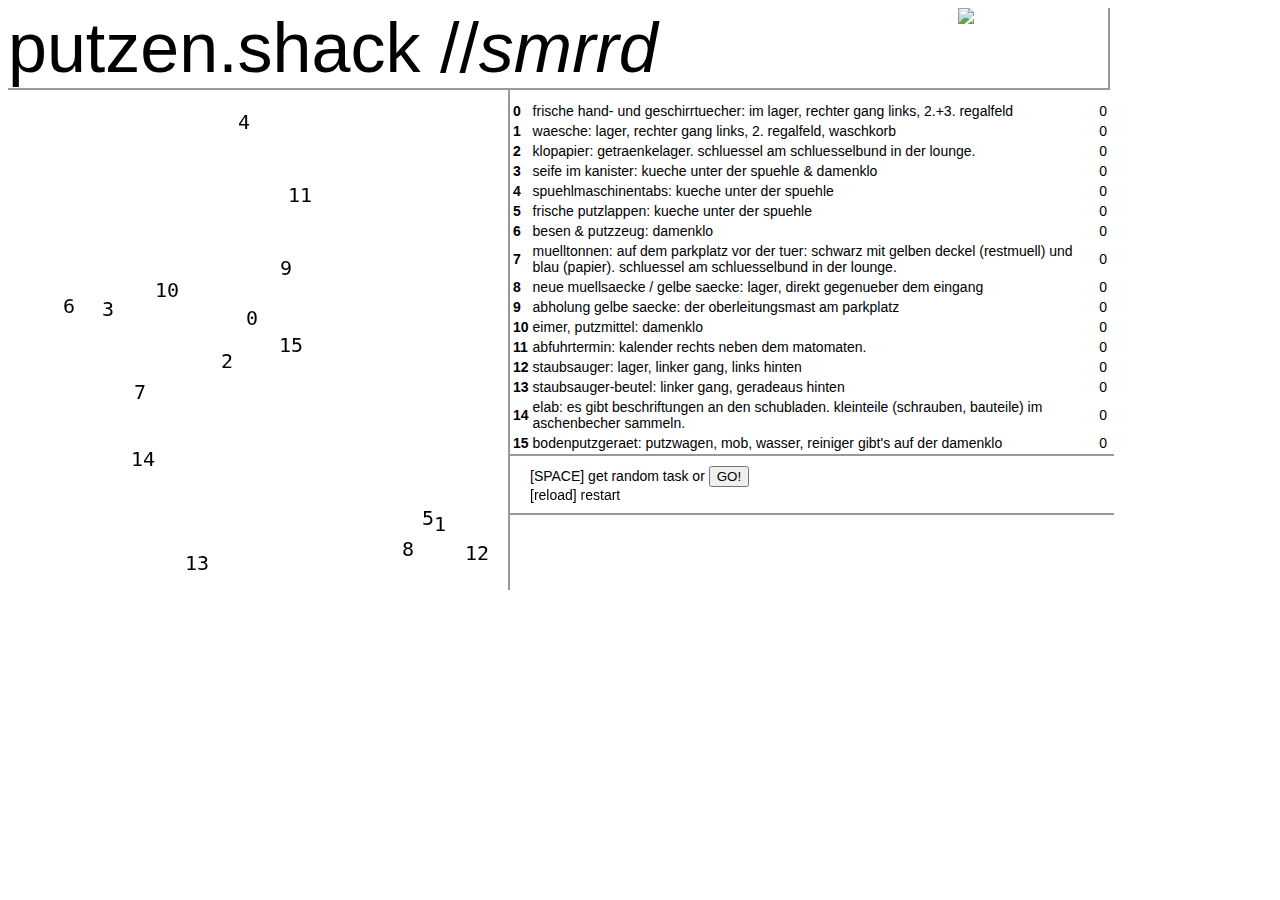
==== smrrd.html @ 06870590 "Version 1.0 finished. Added index.html with list of randomizers. improved the design." ====
<!DOCTYPE html PUBLIC "-//W3C//DTD XHTML 1.1//EN" "http://www.w3.org/TR/xhtml11/DTD/xhtml11.dtd">
<html>
    <head>
	    <title>putzen.shack</title>
	    <link rel="stylesheet" type="text/css" href="style.css">
	    <meta http-equiv="Content-Type" content="text/html; charset=UTF-8" />
    </head>
    <body>
    	<div id="header">putzen.shack //<i>smrrd</i> <img style="float: right;" src="http://shackspace.de/wiki/lib/tpl/minimalism20091028/images/logo_shack_brightbg_190px.png" width="150"></div>
    	<div style="float: left;">
	    	<canvas style="border-right: 2px solid #999999; margin-top: 0px;" id="screen" width="500" height="500">
	    	</canvas>
    	</div>
    	<div style="float: left; margin-top: 10px;">
	    	<div id="tasks" style="width: 600px;">
	    	</div>
	    	<div style="border-top: 2px solid #999999; border-bottom: 2px solid #999999; padding: 10px 20px;">
	    	[SPACE] get random task or <input type="button" value="GO!" onClick="GO()"><br>
	    	[reload] restart
	    	</div>
	    	<div id="task_list" style="width: 600px; padding: 2px;">
	   		</div>
    	</div>
    	
    	<div style="clear: both;"> </div>
    	
    	
    	<script>
    		var onThisTab;
    		var gameLoop;
    		// INIT,RANDOMIZE,PARTICLE,REMOVE
    		var STATE = "INIT";

			window.onfocus = function () { 
			  onThisTab = true; 
			  loop();
			}; 
			
			window.onblur = function () { 
			  onThisTab = false; 
			  gameLoop = null;
			}; 
			    		var canvas = document.getElementById("screen");
	        var context = canvas.getContext("2d");
	        // Configurations
	        var _cfg_anz_particles = 50; // number of particles per wave
	        var _cfg_anz_particle_waves = 2; // number of waves 
	        var particle_waves = _cfg_anz_particle_waves;
	        var _cfg_particle_speed = 10; // speed multiplier
	        var _cfg_particle_life = 120; // speed multiplier
	        var _cfg_tasks = new Array( // the task descriptions
	        		"frische hand- und geschirrtuecher: im lager, rechter gang links, 2.+3. regalfeld",
    				"waesche: lager, rechter gang links, 2. regalfeld, waschkorb",
    				"klopapier: getraenkelager. schluessel am schluesselbund in der lounge.",
    				"seife im kanister: kueche unter der spuehle & damenklo",
    				"spuehlmaschinentabs: kueche unter der spuehle",
    				"frische putzlappen: kueche unter der spuehle",
    				"besen & putzzeug: damenklo",
					"muelltonnen: auf dem parkplatz vor der tuer: schwarz mit gelben deckel (restmuell) und blau (papier). schluessel am schluesselbund in der lounge.",
					"neue muellsaecke / gelbe saecke: lager, direkt gegenueber dem eingang",
    				"abholung gelbe saecke: der oberleitungsmast am parkplatz",
    				"eimer, putzmittel: damenklo",
    				"abfuhrtermin: kalender rechts neben dem matomaten.",
    				"staubsauger: lager, linker gang, links hinten",
    				"staubsauger-beutel: linker gang, geradeaus hinten",
    				"elab: es gibt beschriftungen an den schubladen. kleinteile (schrauben, bauteile) im aschenbecher sammeln.",
    				"bodenputzgeraet: putzwagen, mob, wasser, reiniger gibt's auf der damenklo"
	        );
	        
	        var Particles = new Array();
	        var Tasks = new Array();
	        
	        // function for debug Prints
	        function debug(error){
		        document.getElementById("debug2").innerHTML = error;
	        }
	        
	        // method to update the particle position and age
	        function updateParticle() {
	        
		        this.x += this.dx;
		        if(this.gravity) { 
		        	// TODO: implement gravity
		        }
		        this.y += this.dy;
		        // Walldetection
		        if(this.x > canvas.width) this.dx = -this.dx;
		        if(this.y > canvas.height) this.dy = -this.dy;
		        if(this.x < 0) this.dx = -this.dx;
		        if(this.y < 0) this.dy = -this.dy;
		        this.life -= 1;
		        // colission detection
		        hit = false;
		        for (_task in Tasks) {
					if(this.hitter && (this.x>Tasks[_task].x && this.x<Tasks[_task].x+20) && (this.y>Tasks[_task].y && this.y<Tasks[_task].y+20)) {
						Tasks[_task].hits += 1;
						hit = true;
						addParticles(Particles[_particle].x,Particles[_particle].y,"rgb(255,0,0)",2,1,false,true);
						// leave loop, because particle hit a number
						break;
					}
				}
				if(p.life <= 0 || hit) Particles.splice(_particle, 1);       
	        }
	        
	        // print the table of tasks
	        function writeTasks() {
		        // create the task table from the config _cfg_tasks
	        	var tmp_table = "";
	        	tmp_table += "<table>"
		    	for (_task in Tasks) {
					tmp_table += "<tr id=\"Task_"+Tasks[_task].id+"\" ><td><b>"+Tasks[_task].id+"</b></td><td>"+Tasks[_task].text+"</td><td id=\"Points_Task_"+Tasks[_task].id+"\">0</td></tr>";
				}
				tmp_table += "</table>"
				// write the table in the task div
				document.getElementById("tasks").innerHTML = tmp_table;
				
	        }
	        
	        // Particle Class
	        function /*CLASS*/ Particle (_x,_y,_dir,_speed,_life,_color,_w,_hitter,_gravity) {
			    this.x = parseInt(_x);
			    this.y = parseInt(_y);
			    this.color = _color; // Particle Farbe
			    this.w = _w; // breite
			    this.gravity = _gravity; // will be affected by gravity
			    this.hitter = _hitter; // can hit numbers?
			    this.dir = _dir; // speed multiplier + random(0,1) + base speed (10%)
			    this.speed = _cfg_particle_speed*_speed+_cfg_particle_speed/10;
			    // calculate delta x and delta y for updates
			    this.dx = Math.sin(this.dir)*this.speed;
			    this.dy = Math.cos(this.dir)*this.speed;
			    this.update = updateParticle;
			    //        config age * random(0,1) + minimum age (50%)
			    this.life = _cfg_particle_life*_life+_cfg_particle_life/2;
			}
			
			// Task Class
			function /*CLASS*/ Task(_x,_y,_id,_text) {
				this.x = parseInt(_x);
			    this.y = parseInt(_y);
			    this.id = _id;
			    this.text = _text;
			    this.hits = 0;
			}
			
			// add new particles to particlesystem			
			function addParticles(_x,_y,_color,_n,_w,_hitter,_gravity) {
				for(i = 0; i<_n; ++i) {
					Particles.push(new Particle(_x,_y,Math.random()*2*Math.PI,Math.random(),Math.random(),_color,_w,_hitter,_gravity));
				}
			}
			
	        // init the particles
	        function initParticles() {
	        	// wenn X% oder weniger Partikel vorhanden sind, spawne neue, bis particle waves = 0 sind
	        	if(Particles.length < _cfg_anz_particles/3 && particle_waves>0) {
		        	particle_waves -= 1;
		        	addParticles(canvas.width/2, canvas.height/2,"rgb(0,0,0)",_cfg_anz_particles,2,true,false)
		        } else if (Particles.length <= 0 && particle_waves<=0) {
			        if(STATE == "PARTICLE") STATE = "REMOVE";
		        }
	        }
	        
	        // init the tasks
	        function initTasks() {
	        	for(i = 0; i<_cfg_tasks.length; ++i) {
	        		Tasks.push(new Task(0,0,i,_cfg_tasks[i]));
	        	}
	        }
	        
	        // loop over the Particles update them and paint them on the screen
	        // TODO: fix drawing bug for different colors and widths
	        function drawParticles() {
	        	// begin draw line path
		        context.beginPath();
		        // loop over particles
		        for(_particle in Particles) {
		        	// get the current particle
		        	p = Particles[_particle];
			        p.update();
			        context.strokeStyle = p.color;
					//context.lineWidth   = p.w; <-- BUG
					context.lineWidth   = 2;
			   		context.fillStyle = p.color; 
			        // draw the line
			        context.moveTo(p.x, p.y);
					context.lineTo(p.x+p.dx/2*5, p.y+p.dy/2*5);
					
		        }
		        // show the lines
		       	context.fill();
				context.stroke();
				context.closePath();
	        }
	        
	        // draws the numbers randomly
	        function drawTasks(random) {
	        	// loop over all tasks from the config _cfg_tasks
	        	if(STATE == "REMOVE") {
		        	highest_i = 0;
				    highest_hits = 0;
				    for (_task in Tasks) {
				        if(Tasks[_task].hits > highest_hits) {
					        highest_i = _task;
					        highest_hits = Tasks[_task].hits;
				        }
				    }
				    // remove from task table
				    tr = document.getElementById("Task_"+Tasks[highest_i].id);
				    document.getElementById("task_list").innerHTML = "<div style=\"padding: 2px;\"><b>"+Tasks[highest_i].id+"</b>: "+Tasks[highest_i].text+" <b>("+Tasks[highest_i].hits+")</b></div>"+document.getElementById("task_list").innerHTML;
				    tr.parentNode.removeChild(tr);
				    Tasks.splice(highest_i, 1);
				    STATE = "REMOVED";
				}
	        	for (_task in Tasks)
				{
					var border = 20;
					// generate random x coordinate minus a border
					if(random) Tasks[_task].x = parseInt(Math.random()*(canvas.width-(border*2)))+border;
					// generate random x coordinate minus a border
					if(random) Tasks[_task].y = parseInt(Math.random()*(canvas.height-(border*2)))+border-15;
					if(STATE == "RANDOMIZE") Tasks[_task].hits = 0;
					//context.fillRect (Tasks[_task].x, Tasks[_task].y, 20, 20); 
		  			context.fillStyle = "rgb(0,0,0)"; 
		  			context.fillText(Tasks[_task].id, Tasks[_task].x+border-20, Tasks[_task].y+border-3); 
				}
				
	        }
	        
	        function updateTasks() {
		        for (_task in Tasks)
				{
					document.getElementById("Points_Task_"+Tasks[_task].id).innerHTML = Tasks[_task].hits;
				}
	        }
	        
	        // game loop
    		function loop(){
	            // clear canvas
	            context.clearRect(0, 0, canvas.width, canvas.height); 
	            // set font
	            context.font = 'Normal 20px Monospace';
	            // draw the numbers randomly
	            if(STATE=="RANDOMIZE") drawTasks(true);
	            if(STATE=="PARTICLE" || STATE=="REMOVE" || STATE=="REMOVED") drawTasks(false);
	            // add particles
	            if(STATE=="RANDOMIZE") particle_waves = _cfg_anz_particle_waves;
	            if(STATE=="PARTICLE") initParticles();
	            // update and draw particles
	            if(STATE=="PARTICLE") drawParticles();
	            if(STATE=="PARTICLE") updateTasks()
	            //document.getElementById("debug").innerHTML = STATE+" / "+particle_waves+" / "+Tasks.length+" /"+onThisTab;
	            if(onThisTab) gameLoop = window.setTimeout("loop()",12);
	            //window.setTimeout("loop()",10);
	           
	        }
	        
	        
	        // START and init 
	        window.onload = function(){
	        	
	            context.strokeStyle = '#000';
				context.lineWidth   = 2;
			    context.fillStyle = "rgb(0,0,0)"; 
			    
			    initTasks();
	            writeTasks();
	            STATE = "RANDOMIZE";
	            window.setTimeout("loop()",100);
    
	       }
	       
	       function GO() {
		       // draw the numbers randomly
	           if(STATE == "RANDOMIZE") STATE = "PARTICLE";
	           else if(STATE == "REMOVED") STATE = "RANDOMIZE";
	       }
	       function getKeyCode(event) {
			   event = event || window.event;
			   if(event.keyCode == 32) {
				   GO();
				   return false;
			   };
			   
			}
			document.onkeydown = getKeyCode;
			
    	</script>
  	</body>
</head>
---- style.css ----
body {
	font-size: 14px;
	font-family: Sans-Serif;
}

#header {
	width: 1100px;
	font-size: 5em;
	border-bottom: 2px solid #999999;
	border-right: 2px solid #999999;
}

table#table {
	margin: 10px;
}

table#table tr td {
	border-left: 1px solid black;
	border-right: 1px solid black;
	padding: 3px 20px;
	
}

table#table tr:hover {
	background-color: #d3d3d3;
	cursor: pointer;
}
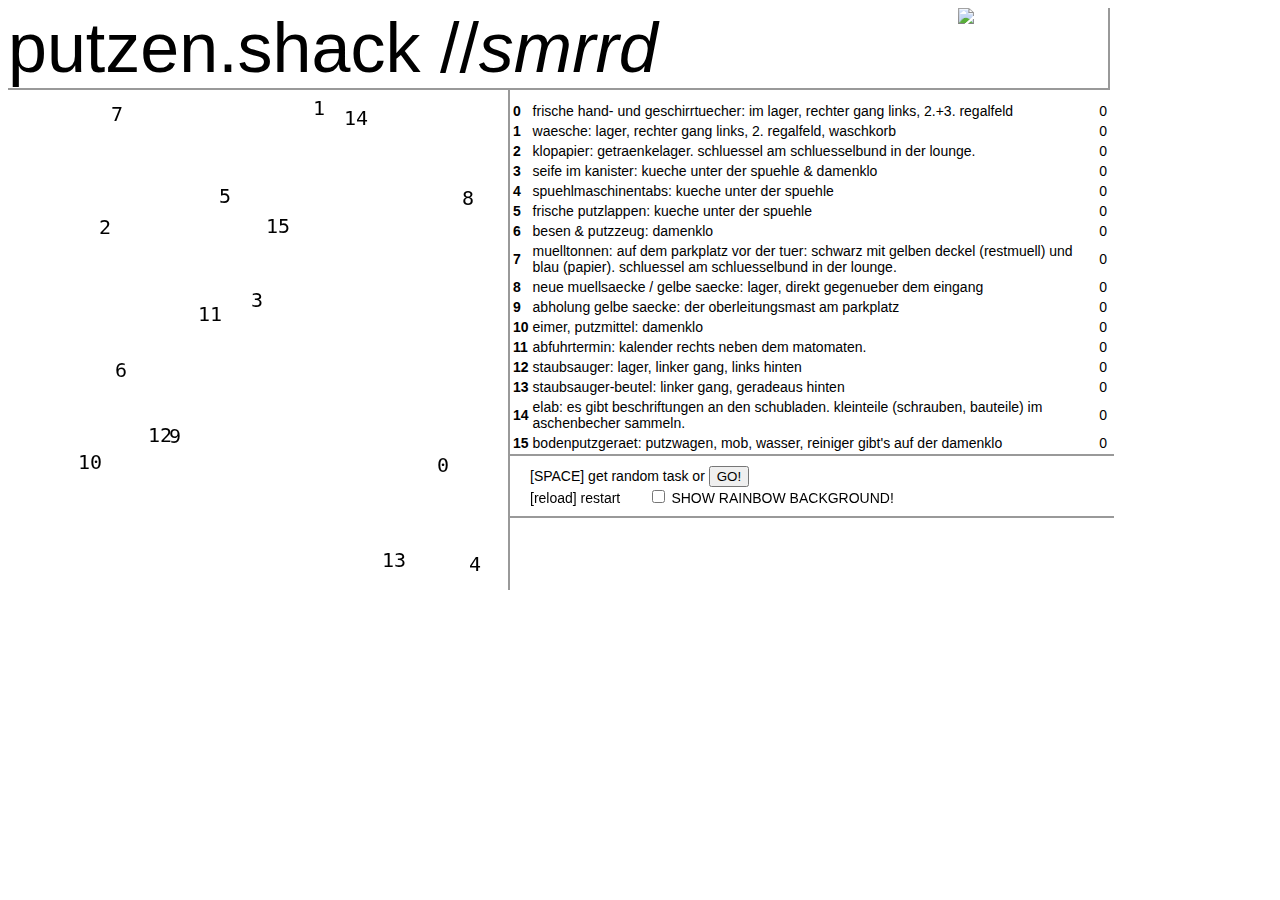
==== commit 2b1be4bf: "added rainbow" ====
--- a/smrrd.html
+++ b/smrrd.html
@@ -9,6 +9,7 @@
     	<div id="header">putzen.shack //<i>smrrd</i> <img style="float: right;" src="http://shackspace.de/wiki/lib/tpl/minimalism20091028/images/logo_shack_brightbg_190px.png" width="150"></div>
     	<div style="float: left;">
 	    	<canvas style="border-right: 2px solid #999999; margin-top: 0px;" id="screen" width="500" height="500">
+	    	<img src="rainbow.png">
 	    	</canvas>
     	</div>
     	<div style="float: left; margin-top: 10px;">
@@ -16,7 +17,8 @@
 	    	</div>
 	    	<div style="border-top: 2px solid #999999; border-bottom: 2px solid #999999; padding: 10px 20px;">
 	    	[SPACE] get random task or <input type="button" value="GO!" onClick="GO()"><br>
-	    	[reload] restart
+	    	[reload] restart &nbsp;&nbsp;&nbsp;&nbsp;&nbsp; <input type="checkbox" id="rainbow"> SHOW RAINBOW BACKGROUND!
+	    	
 	    	</div>
 	    	<div id="task_list" style="width: 600px; padding: 2px;">
 	   		</div>
@@ -28,8 +30,17 @@
     	<script>
     		var onThisTab;
     		var gameLoop;
+    		
     		// INIT,RANDOMIZE,PARTICLE,REMOVE
     		var STATE = "INIT";
+    		var myImage = new Image();
+    		bgloaded = false;
+			myImage.onload = function() {
+				bgloaded=true;
+			}
+			myImage.src = "rainbow.png"
+			
+			document.onkeydown = getKeyCode;
 
 			window.onfocus = function () { 
 			  onThisTab = true; 
@@ -239,6 +250,7 @@
     		function loop(){
 	            // clear canvas
 	            context.clearRect(0, 0, canvas.width, canvas.height); 
+				if(bgloaded && document.getElementById("rainbow").checked) context.drawImage(myImage,0,0); 
 	            // set font
 	            context.font = 'Normal 20px Monospace';
 	            // draw the numbers randomly
@@ -284,7 +296,9 @@
 			   };
 			   
 			}
-			document.onkeydown = getKeyCode;
+			
+			
+			
 			
     	</script>
   	</body>
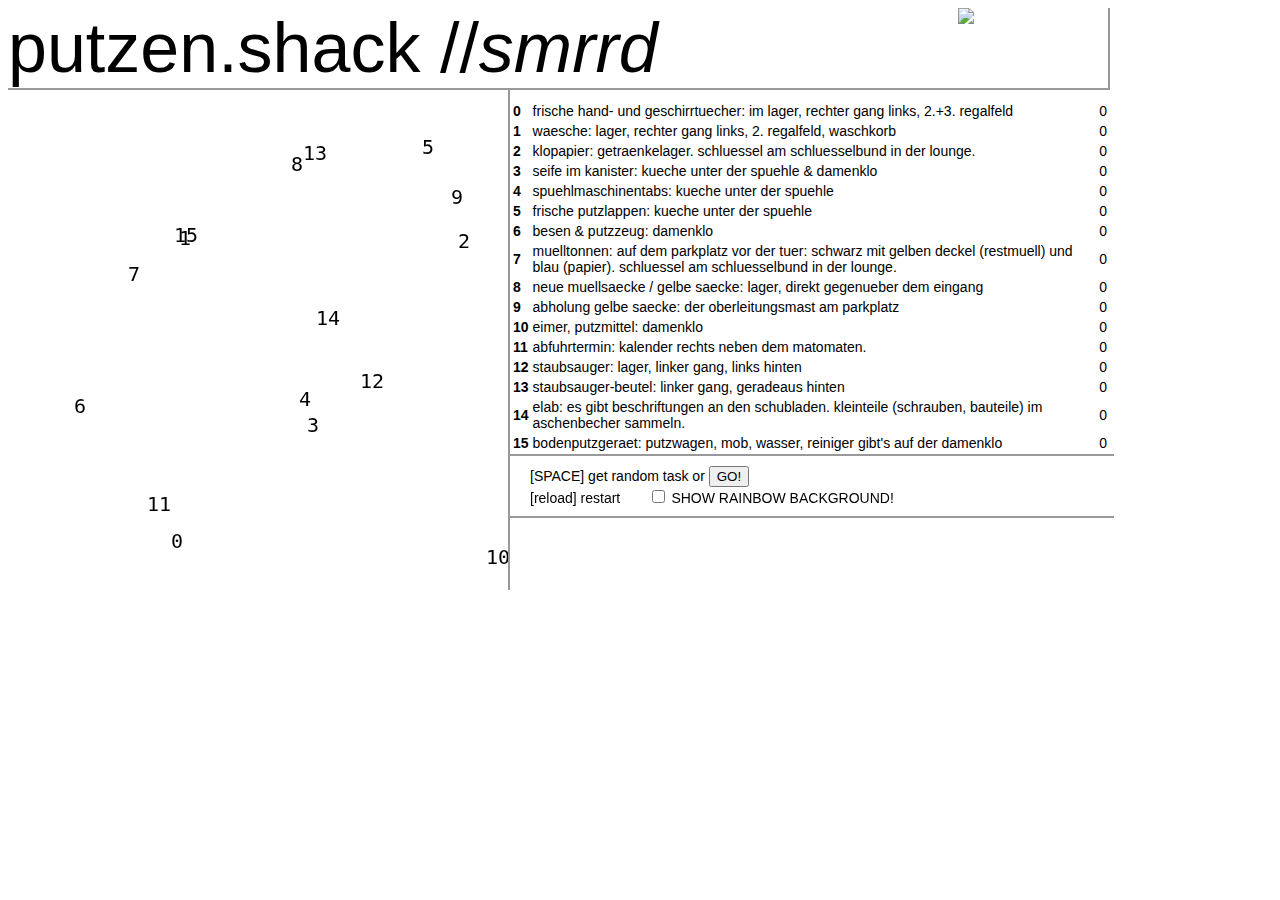
==== commit e433bca0: "removed the focus recognition, because buggy in Chrome" ====
--- a/smrrd.html
+++ b/smrrd.html
@@ -43,13 +43,13 @@
 			document.onkeydown = getKeyCode;
 
 			window.onfocus = function () { 
-			  onThisTab = true; 
-			  loop();
+			  //onThisTab = true; 
+			  //loop();
 			}; 
 			
 			window.onblur = function () { 
-			  onThisTab = false; 
-			  gameLoop = null;
+			  //onThisTab = false; 
+			  //gameLoop = null;
 			}; 
 			    		var canvas = document.getElementById("screen");
 	        var context = canvas.getContext("2d");
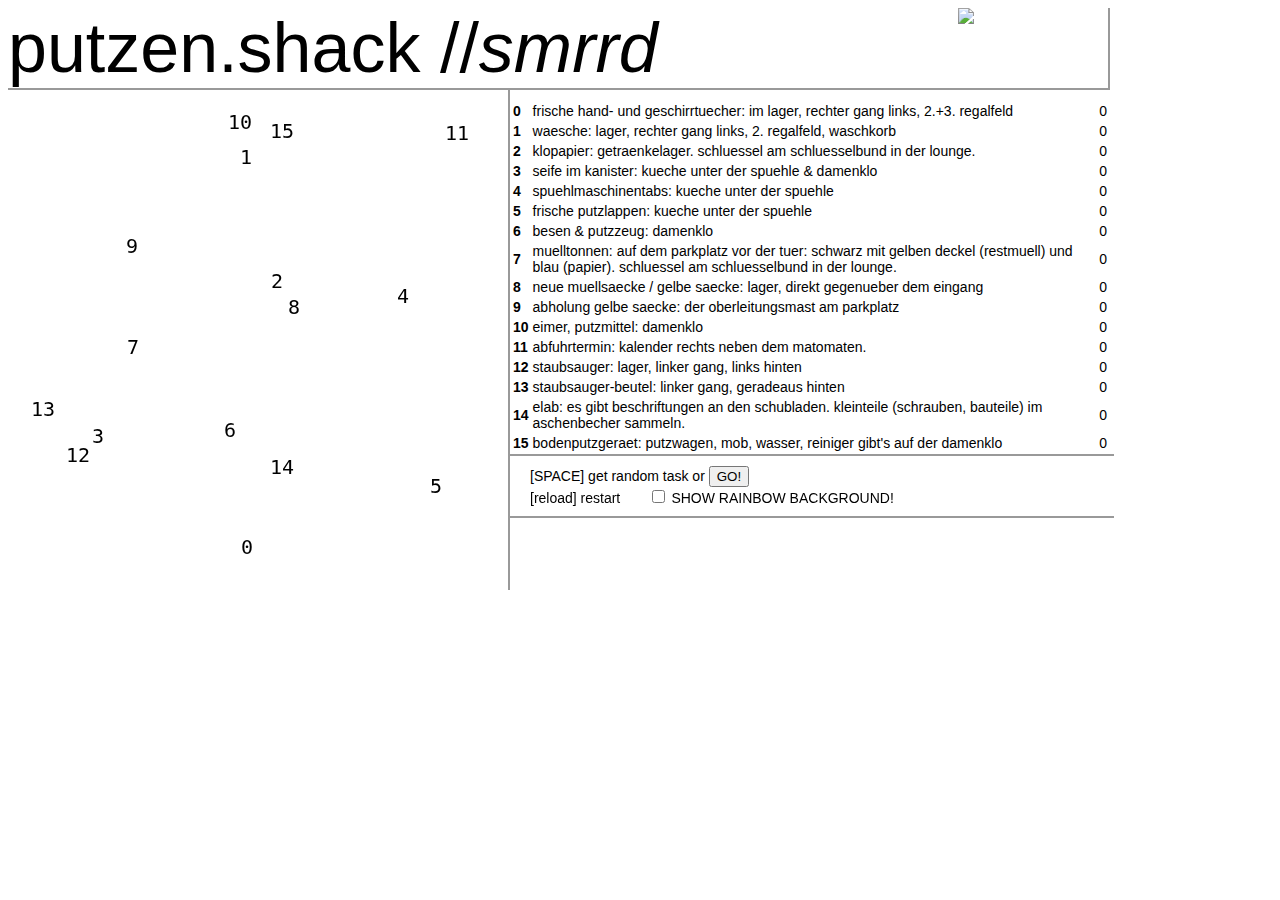
==== commit b34bc2ca: "fixed the bugfix" ====
--- a/smrrd.html
+++ b/smrrd.html
@@ -42,6 +42,7 @@
 			
 			document.onkeydown = getKeyCode;
 
+			onThisTab = true;
 			window.onfocus = function () { 
 			  //onThisTab = true; 
 			  //loop();
@@ -297,7 +298,7 @@
 			   
 			}
 			
-			
+			gameLoop = window.setTimeout("loop()",100)
 			
 			
     	</script>
